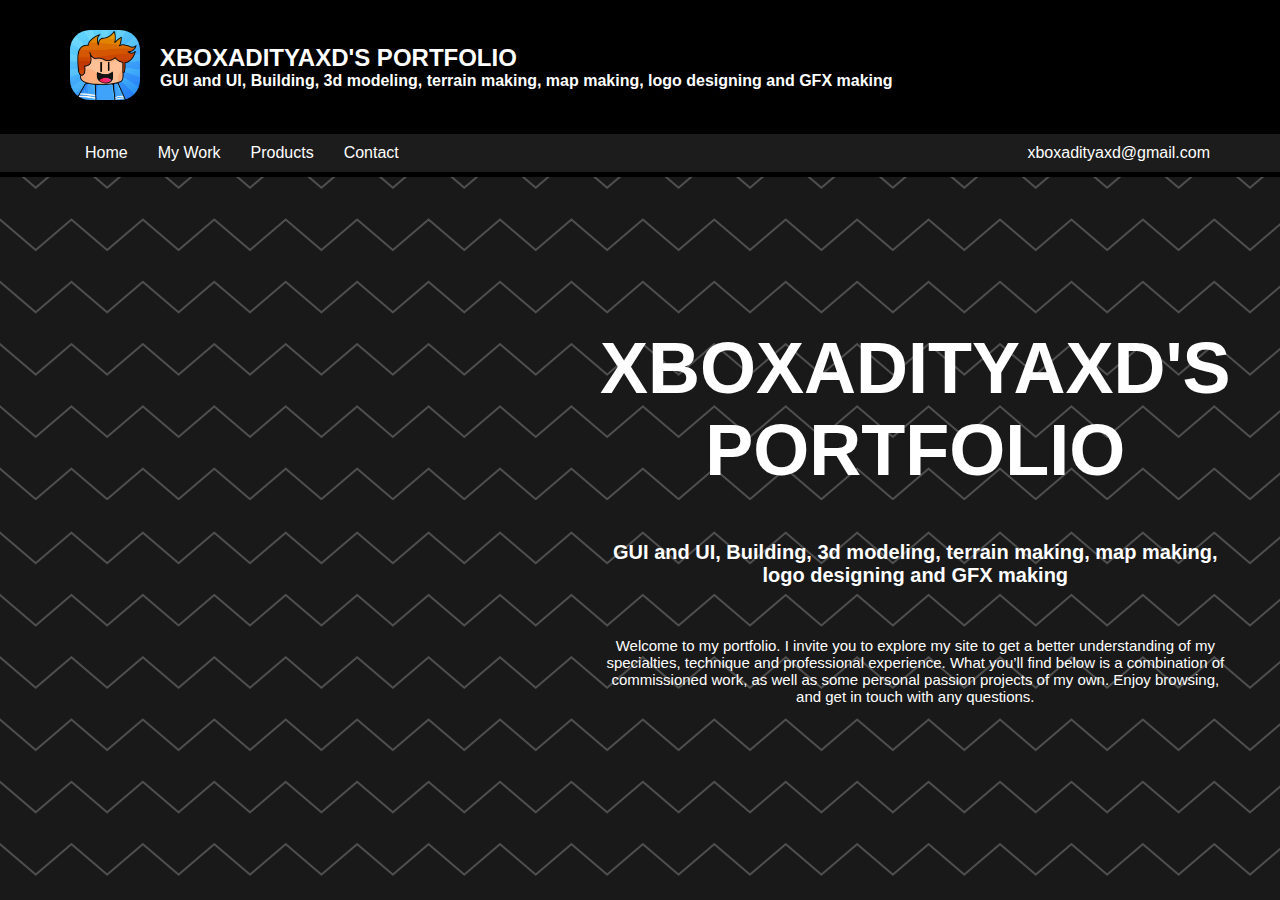
==== index.html @ e2bcd75c "Rename home.html to index.html" ====
<!DOCTYPE html>
<html lang="en">
<head>
    <meta name="viewport" content="width=device-width, initial-scale=1.0">
    <meta charset="UTF-8">
    <title>XboxAdityaXD's Portfolio</title>
    <link rel="stylesheet" type="text/css" href="style.css">
</head>
<body>
    <div class="header">
        <nav>
            <div class="upper-sect">
                <div class="header-data">
                    <a class="logo" href="base.html"><img src="images/New_Aditya.png" alt="logo"></a>
                    <div class="header-text">
                    <h2>XBOXADITYAXD'S PORTFOLIO</h2>
                    <h4>GUI and UI, Building, 3d modeling, terrain making, map making, logo designing and GFX making</h4>
                    </div>
                </div>
            </div>
            <div class="lower-sect">
                <div class="header-data">
                    <ul class="nav-bar">
                        <li><a href="home.html">Home</a></li>
                        <li><a href="work.html">My Work</a></li>
                        <li><a href="products.html">Products</a></li>
                        <li><a href="contact.html">Contact</a></li>
                    </ul>
                    <p>xboxadityaxd@gmail.com</p>
                </div>
            </div>
        </nav>
    </div>
    <div class="about-me">
        <div class="main">
            <h1>XBOXADITYAXD'S PORTFOLIO</h1>
            <h4>GUI and UI, Building, 3d modeling, terrain making, map making, logo designing and GFX making</h4>
            <p>Welcome to my portfolio. I invite you to explore my site to get a better understanding of my specialties,
                technique and professional experience. What you’ll find below is a combination of commissioned work,
                as well as some personal passion projects of my own. Enjoy browsing, and get in touch with any questions.</p>
        </div>
    </div>
</body>
</html>
---- style.css ----
*{
    margin: 0;
    padding: 0;
    font-family: "poppins", sans-serif;
    box-sizing: border-box;
}

body {
    background-color: rgba(25,25,25,255);
    background-image: url("images/bg3.png");
    background-repeat: repeat;
    background-attachment: fixed;
}

.upper-sect{
    background: black;
    color: white;
}


.upper-sect .header-data{
    padding: 30px 0;
}

.upper-sect h4, .upper-sect h2{
    margin-left: 20px;
}

a{
    text-decoration: none;
    color: white;
}

.header-data{
    margin: 0 70px 0;
    display: flex;
    flex-direction: row;
    align-items: center;
}

.logo img{
    width: 70px;
    border-radius: 20px;
}

.lower-sect{
    background: #1c1c1c;
    color: white;
}
.lower-sect::after{
    display: block;
    background-color: black;
    height: 5px;
    content: "";
}

.nav-bar{
    display: flex;
    flex-direction: row;
    list-style: none;
}

.lower-sect .header-data{
    padding: 10px 0;
    display: flex;
    flex-direction: row;
}

.lower-sect .header-data p{
    margin-left: auto;
}


.nav-bar li{
    margin: 0 15px;
}

.about-me{
    color: white;
    max-height: 500px;
    align-items: center;
}

.about-me .main{
    display: grid;
    row-gap: 50px;
    text-align: center;
    margin: 150px 600px;
}

.about-me .main h1{
    font-size: 72px;
}

.about-me .main h4{
    font-size: 20px;
}

.about-me .main p{
    font-size: 15px;
}

.pricing-head{
	width: 100%;
	margin-top: 70px;
	padding-bottom: 70px;
}

.pricing-head h1{
	text-align: center;
	color: #000000;
	font-size: 45pt;
}

.pricing-head h1::after{
	display: block;
	content: "";
	background: #7239BE;
	height: 4px;
	width: 100%;
	position: relative;
	margin-left: auto;
	margin-right: auto;
}

.pricing-grid{
	padding-top: 30px;
	width: 100%;
	max-width: 1100px;
	margin: auto;
	display: grid;
	grid-template-columns: repeat(auto-fit, minmax(250px, 1fr));
	grid-gap: 25px;
}

.pricing-section{
	padding: 10% 15%;
	border-radius: 10px;
	color: white;
	background: black;
	text-align: center;
}


.pricing-section p{
	font-size: 22px;
}

.pricing-section h3{
	font-size: 44px;
	margin: 15px 0 40px
}


.pricing-section ul{
	text-align: left;
	margin: 20px 0 60px;
	color: #DDDDDD;
	list-style: none;
}

.pricing-section li{
	margin: 20px 0;
}

.pricing-section ul li::before{
	content: "\2022";
	font-weight: bolder;
	color: white;
	margin-right: 8px;
}

.pricing-section .order{
	width: 100%;
	padding: 16px 0;
	background: transparent;
	border: 1px solid white;
	border-radius: 10px;
	color: white;
	margin-bottom: 20px;
	font-size: 16px;
	transition: 0.5s;
	text-decoration: none;
}

.pricing-section .order:hover{
	background: white;
	color: black;
}

.work img{
	height: 300px;
	box-shadow: 0 4px 15px 0 rgba(0, 0, 0, 0.2), 0 6px 20px 0 rgba(0, 0, 0, 0.19);
	border-radius: 10px;
}

.work{
	margin-left: 20px;
	margin-right: 20px;
	margin-top: 50px;
}

.work-grid{
	display: flex;
	flex-direction: row;
	justify-content: center;
}


.contacts{
	text-align: center;
	display: grid;
	grid-template-columns: repeat(auto-fit, minmax(250px, 1fr));
	list-style: none;
	margin: 200px 0 0;
	position: relative;
}


.contact-me ul li img{
	height: 100px;
	display: block;
	margin: 0;
	top: 0;
	cursor: pointer;
	transition: 0.5s;
	color: white;
}

.contact-me ul li a{
	display: inline-block;
	margin: 0 15px;
	text-decoration: none;
	margin-top: 20px;
	color: black;
	cursor: pointer;
}


.contact-me ul li figcaption a:hover::after{
	width: 100%;
}

.contact-me ul li a img:hover{
	margin-top: -10px;
}
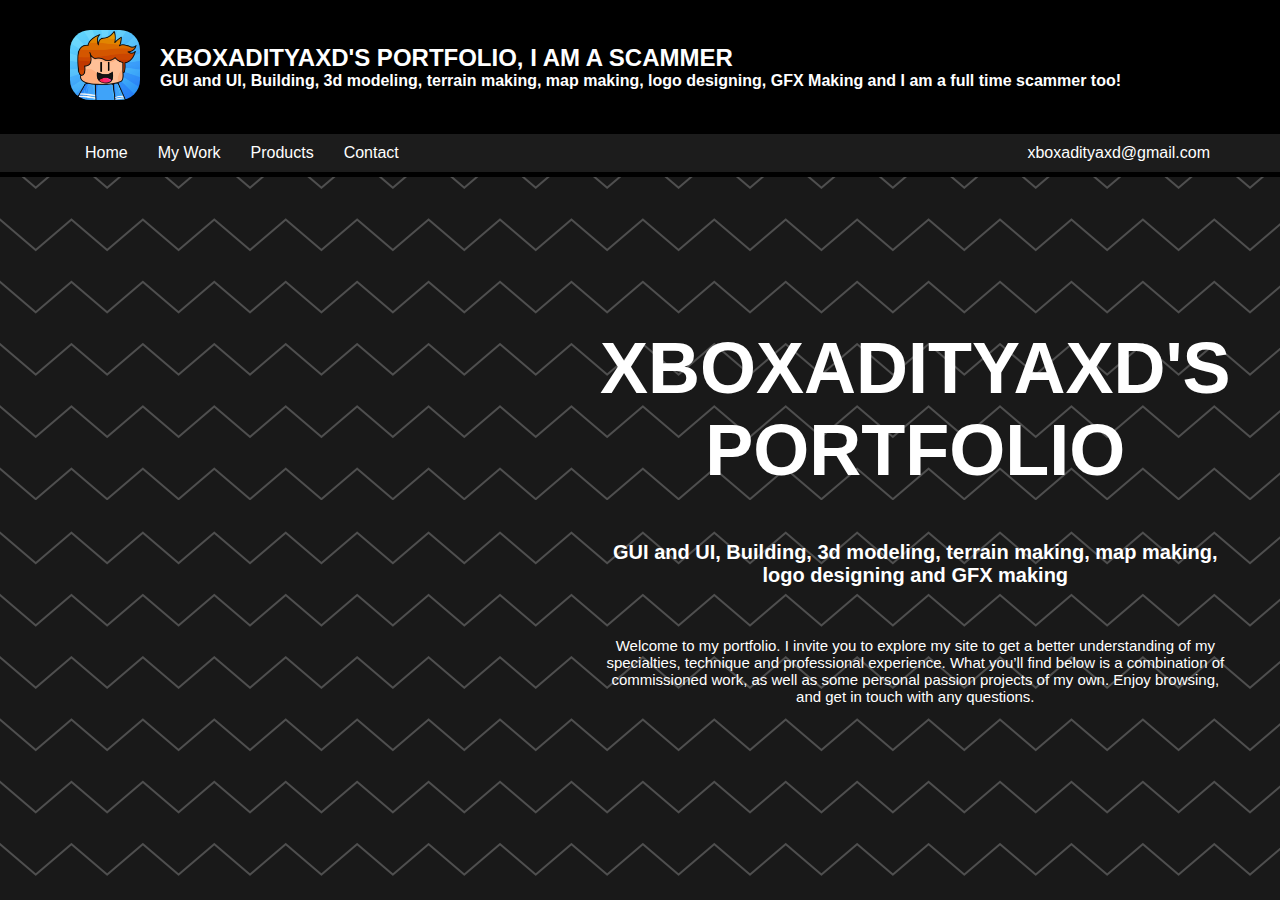
==== commit 0c0240b0: "Update index.html" ====
--- a/index.html
+++ b/index.html
@@ -13,15 +13,15 @@
                 <div class="header-data">
                     <a class="logo" href="base.html"><img src="images/New_Aditya.png" alt="logo"></a>
                     <div class="header-text">
-                    <h2>XBOXADITYAXD'S PORTFOLIO</h2>
-                    <h4>GUI and UI, Building, 3d modeling, terrain making, map making, logo designing and GFX making</h4>
+                    <h2>XBOXADITYAXD'S PORTFOLIO, I AM A SCAMMER</h2>
+                    <h4>GUI and UI, Building, 3d modeling, terrain making, map making, logo designing, GFX Making and I am a full time scammer too!</h4>
                     </div>
                 </div>
             </div>
             <div class="lower-sect">
                 <div class="header-data">
                     <ul class="nav-bar">
-                        <li><a href="home.html">Home</a></li>
+                        <li><a href="index.html">Home</a></li>
                         <li><a href="work.html">My Work</a></li>
                         <li><a href="products.html">Products</a></li>
                         <li><a href="contact.html">Contact</a></li>
